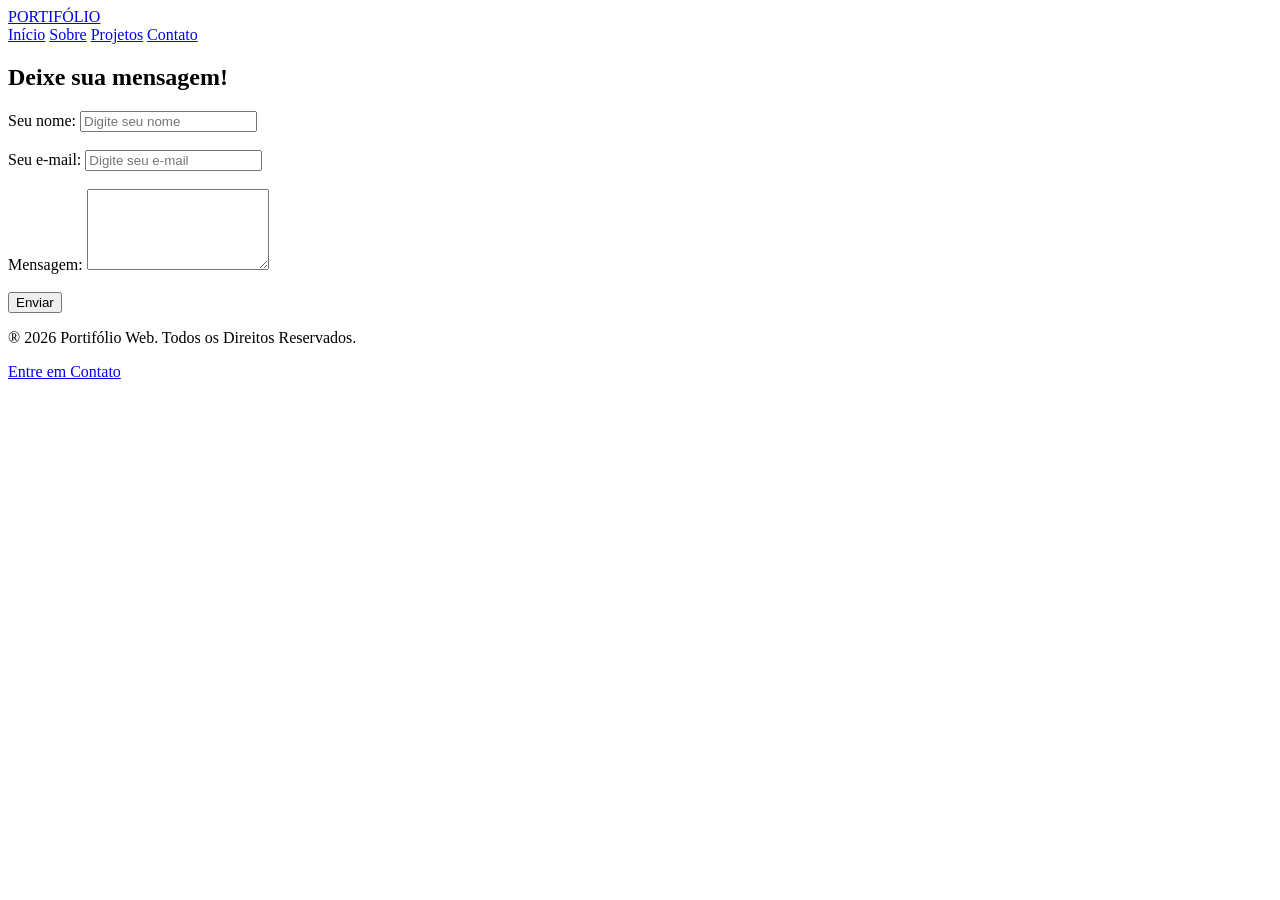
==== pages/contato.html @ 5fc6242f "html base feito" ====
<html>
<html lang="pt-BR">
<!DOCTYPE html>
    <head>
        <meta charset="UTF-8">
        <meta name="viewport" content="width=device-width", initial-scale=1.0>
        <meta name="description" content="Portifólio de projetos pessoais.">
        <link rel="stylesheet" href="css/style.css">
        <title>Portifólio</title>
    </head>

    <body>
        <header>
            <div>
                <a href="../index.html">PORTIFÓLIO</a>
            </div>
            <nav>
                <a href="../index.html">Início</a>
                <a href="sobre.html">Sobre</a>
                <a href="projetos.html">Projetos</a>
                <a href="contato.html">Contato</a>
            </nav>
        </header>

        <section>
            <h2>Deixe sua mensagem!</h2>
            <form>
                <label for="nome">Seu nome:</label>
                <input type="text" id="nome" placeholder="Digite seu nome" required>
                <br> <br>
                <label for="email">Seu e-mail:</label>
                <input type="email" id="email" placeholder="Digite seu e-mail" required>
                <br> <br>
                <label for="mensagem">Mensagem:</label>
                <textarea id="mensagem" rows="5"></textarea>
                <br> <br>
                <button type="submit">Enviar</button>
            </form>
        </section>
    </body>

    <footer>
        <p>® 2026 Portifólio Web. Todos os Direitos Reservados.</p>
        <p><a href="contato.html">Entre em Contato</a></p>
    </footer>
</html>
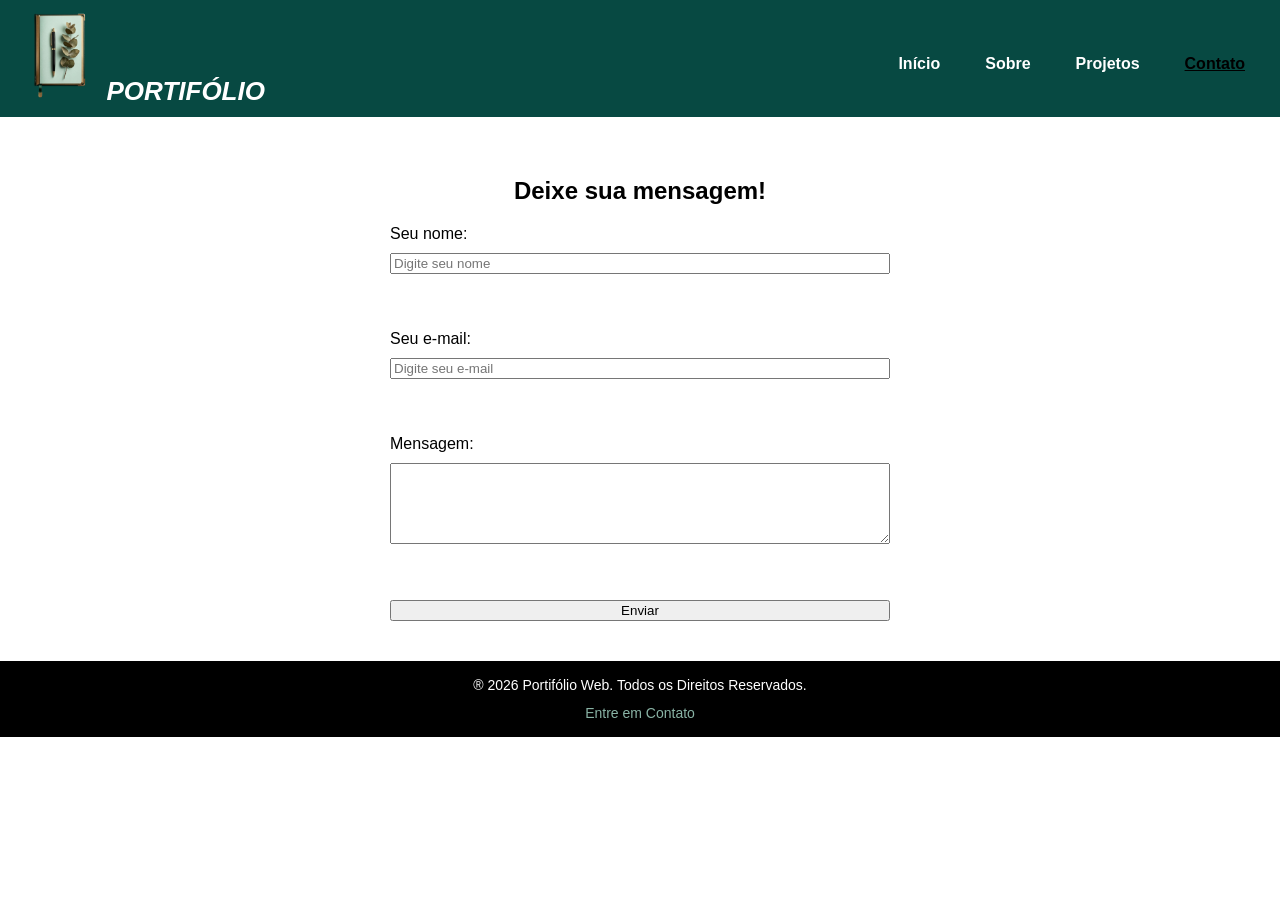
==== commit 5e5ca63e: "css feito" ====
--- a/pages/contato.html
+++ b/pages/contato.html
@@ -5,24 +5,25 @@
         <meta charset="UTF-8">
         <meta name="viewport" content="width=device-width", initial-scale=1.0>
         <meta name="description" content="Portifólio de projetos pessoais.">
-        <link rel="stylesheet" href="css/style.css">
+        <link rel="stylesheet" href="../css/style.css">
         <title>Portifólio</title>
     </head>
 
     <body>
-        <header>
-            <div>
+        <header class="topo">
+            <div class="logo">
+                <a href="index.html"><img src="../img/portifolio.png" height="90"></a>
                 <a href="../index.html">PORTIFÓLIO</a>
             </div>
-            <nav>
+            <nav class="menu">
                 <a href="../index.html">Início</a>
                 <a href="sobre.html">Sobre</a>
                 <a href="projetos.html">Projetos</a>
-                <a href="contato.html">Contato</a>
+                <a href="contato.html" class="ativo">Contato</a>
             </nav>
         </header>
 
-        <section>
+        <section class="contato">
             <h2>Deixe sua mensagem!</h2>
             <form>
                 <label for="nome">Seu nome:</label>
--- a/css/style.css
+++ b/css/style.css
@@ -0,0 +1,245 @@
+/* 
+--------------- CONFIGURAÇÕES DE PADRÃO GERAL ---------------
+*/
+
+html, body {
+    height: 100%;
+}
+
+body {
+    font-family: 'Palatino', Helvetica, 'Source Sans';
+    margin: 0;
+    padding: 0;
+    color: black;
+    background-color: #ffffff;
+}
+
+h1{
+    color: white;
+    text-align: center;
+}
+
+h2{
+    color: black;
+    text-align: center;
+}
+
+h3 {
+    color: black;
+}
+
+p {
+    line-height: 1.3;
+    margin: 10px 0px;
+}
+
+/* 
+--------------- CABEÇALHO ---------------
+*/
+
+header{
+    background-color: #074942;
+    color: white;
+    padding: 8px;
+}
+
+.topo {
+    display: flex;
+    justify-content: space-between;
+    align-items: center;
+    padding: 10px 20px;
+}
+
+.logo a{
+    text-decoration: none;
+    color: white;
+    font-size:26px;
+    font-weight: bold;
+    font-style: italic;
+}
+
+nav.menu {
+    text-align: center;
+    margin-top: 10px;
+}
+
+nav.menu a {
+    color: white;
+    text-decoration: none;
+    margin: 15px;
+    font-weight: bold;
+}
+
+.menu {
+    display: flex;
+    gap: 15px;
+}
+
+.menu a.ativo {
+    color: black; /* Destaca o link ativo */
+    text-decoration: underline; /* Sublinha para reforçar o destaque */
+}
+
+nav.menu a:hover {
+    color: #ababab;
+}
+
+/* 
+---------------- INDEX ----------------
+*/
+
+.home h2 {
+    padding: 30px;
+}
+
+.ab{
+    justify-items: left;
+    text-align: center;
+    
+}
+
+.ac{
+    justify-items: center;
+    text-align: center;
+    margin-left: 20px;
+}
+
+.ad{
+    justify-items: right;
+    text-align: center;
+}
+
+.home-sobremim{
+    background-color: #409f94;
+    padding: 7px;
+}
+
+.home-projetos{
+    background-color: #073832;
+    padding: 7px;
+}
+
+.home-projetos h3{
+    color: white;
+}
+
+.home-contato{
+    background-color: #89b3a5;
+    padding: 7px;
+}
+
+.btn-sobremim, .btn-contato {
+    background-color: black;
+    color: white;
+    padding: 7px;
+    border-radius: 8px;
+    border-color: white;
+    text-decoration: none;
+}
+
+.btn-projetos{
+    background-color: white;
+    color: black;
+    padding: 7px;
+    border-radius: 8px;
+    border-color: black;
+    text-decoration: none
+}
+
+.btn-sobremim:hover, 
+.btn-projetos:hover, 
+.btn-contato:hover {
+opacity: 0.8;
+}
+
+/* 
+---------------- SOBRE MIM ----------------
+*/
+
+.sobre h3 {
+    text-align: left;
+}
+
+.sobre p {
+    text-align: right;
+    background-color: #409f94;
+}
+
+/* 
+---------------- PROJETOS ----------------
+*/
+
+.cards h2 {
+    padding: 20px;
+}
+
+.grid-cards {
+    padding: 30px 20px;
+    text-align: center;
+}
+
+.projeto {
+    display: grid;
+    grid-template-columns: repeat(auto-fit, minmax(100px, 1fr));
+    gap: 10px;
+    align-items: stretch;
+}
+
+.projeto {
+    display: flex;
+    flex-direction: column;
+    background: rgb(241, 241, 241);
+    padding: 15px;
+    border-radius: 8px;
+    box-shadow: 0 3px 8px rgba(0,0,0,0.08);
+    text-decoration: none;
+    color: inherit;
+    transition: 0.2s;
+}
+
+.projeto:hover {
+    transform: translateY(-3px);
+    box-shadow: 0 6px 14px rgba(0,0,0,0.12);
+}
+
+.projeto img {
+    width: 100%;
+    height: 200px;
+    object-fit: contain;
+    background-color: #c5a059;
+    border-radius: 6px;
+    margin-bottom: 10px;
+}
+
+/* 
+---------------- CONTATO ----------------
+*/
+
+.contato {
+    padding: 40px 20px;
+}
+.contato form {
+    max-width: 500px;
+    margin: 0 auto;
+    display: flex;
+    flex-direction: column;
+    gap: 10px;
+}
+
+/* 
+---------------- RODAPÉ ----------------
+*/
+
+footer {
+    margin-top: auto;
+    background-color: #000000;
+    color: white;
+    text-align: center;
+    padding: 5px;
+    font-size: 14px;
+}
+
+footer a {
+    color: #89b3a5;
+    text-decoration: none;
+}
